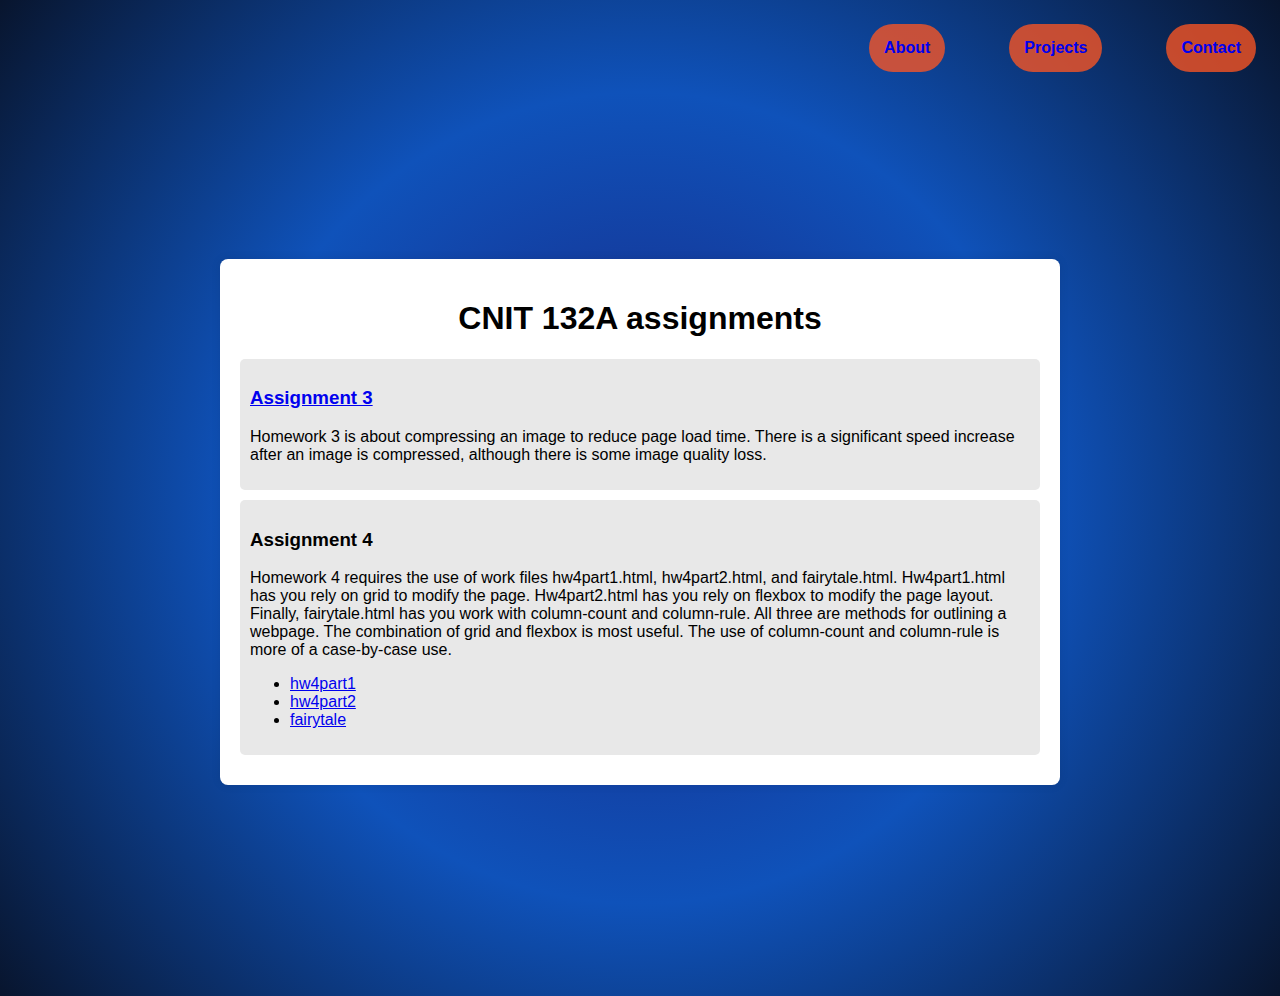
==== assignment.html @ ac721dc3 "replace main" ====
<!DOCTYPE html>
<html lang="en">
<head>
    <meta charset="UTF-8">
    <meta name="viewport" content="width=device-width, initial-scale=1.0">
    <meta name="description" content="CCSF CNIT 132A Advanced HTML and CSS homework">
    <meta name="keywords" content="HTML, CSS, JavaScript, Student, assignments, CCSF">
    <meta name="author" content="Anibal Pablo">
    <title>CNIT 132A Assignments</title>
    <style>
        body {
            padding: 1rem;
            font-family: Arial, sans-serif;
            background: radial-gradient(circle, #1a237e, #0f52ba, #08152e); /* saphire with gradient background color */
            color: black; /* light cyan color */
        }

        main {
        display: flex;
        justify-content: center;
        align-items: center;
        height: 100vh;
        }
        .container {
            max-width: 800px;
            margin: 0 auto;
            background: white;
            padding: 20px;
            border-radius: 8px;
            box-shadow: 0 0 10px rgba(0, 0, 0, 0.1);
        }
        h1 {
            text-align: center;
        }
        .assignment {
            background: #e8e8e8;
            padding: 10px;
            margin: 10px 0;
            border-radius: 5px;
        }


 /* ----------Nav CSS ----------------*/
        nav ul {
        display: flex;
        gap: 4rem;
        justify-content: end;
        }

        nav ul {
        list-style: none;
        padding: 0;
        margin: 0;
        }

    nav ul li {
        position: relative;
        padding: 15px; 
        cursor: pointer;
        background-color: #ff5622c4;
        font-weight: bold;
        color: white;
        border-radius: 25px;
    }

    nav ul li a {
        text-decoration: none;
        
    }

    .list-items li {
        margin: 2.5px;
        
    }

    .drop-down .list-items {
        display: none;
        position: absolute; 
        top: 100%; 
        left: 0; 
        padding: 0;
        list-style: none;
    }

    .drop-down .list-items li {
        padding: 10px; 
    }

    .drop-down .list-items li:hover {
        background-color: #B0BEC5;
    }

    .drop-down:hover .list-items {
        display: block;
    }

    </style>
</head>
<body>
    <nav>
        <ul>
            <li><a href="index.html">About</a></li>
            <li class="drop-down"><a href="assignment.html">Projects</a>
                <ul class="list-items">
                    <li><a href="hw3.html" target="_blank" rel="noopener noreferrer">Assignment3</a></li>
                    <li><a href="homework4/hw4.html" target="_blank" rel="noopener noreferrer">Assignment4</a></li>
                </ul>
            </li>
            <li><a href="contact.html">Contact</a></li>
        </ul>
    </nav>

    <main>
    <div class="container">
        <h1>CNIT 132A assignments</h1>
        <div class="assignment">
            <h3><a href="hw3.html">Assignment 3</a></h3>
            <p>Homework 3 is about compressing an image to reduce page load time. There is a significant speed increase after an image is compressed, although there is some image quality loss.</p>
        </div>
        <div class="assignment">
            <h3>Assignment 4</h3>
            <p>Homework 4 requires the use of work files hw4part1.html, hw4part2.html, and fairytale.html. Hw4part1.html has you rely on grid to modify the page. Hw4part2.html has you rely on flexbox to modify the page layout. Finally, fairytale.html has you work with column-count and column-rule. All three are methods for outlining a webpage. The combination of grid and flexbox is most useful. The use of column-count and column-rule is more of a case-by-case use. </p>
            <ul>
                <li><a href="homework4/hw4.html">hw4part1</a></li>
                <li><a href="homework4/hw4part2.html">hw4part2</a></li>
                <li><a href="homework4/fairytale.html">fairytale</a></li>
            </ul>
        </div>
    </div>

    </main>
</body>
</html>
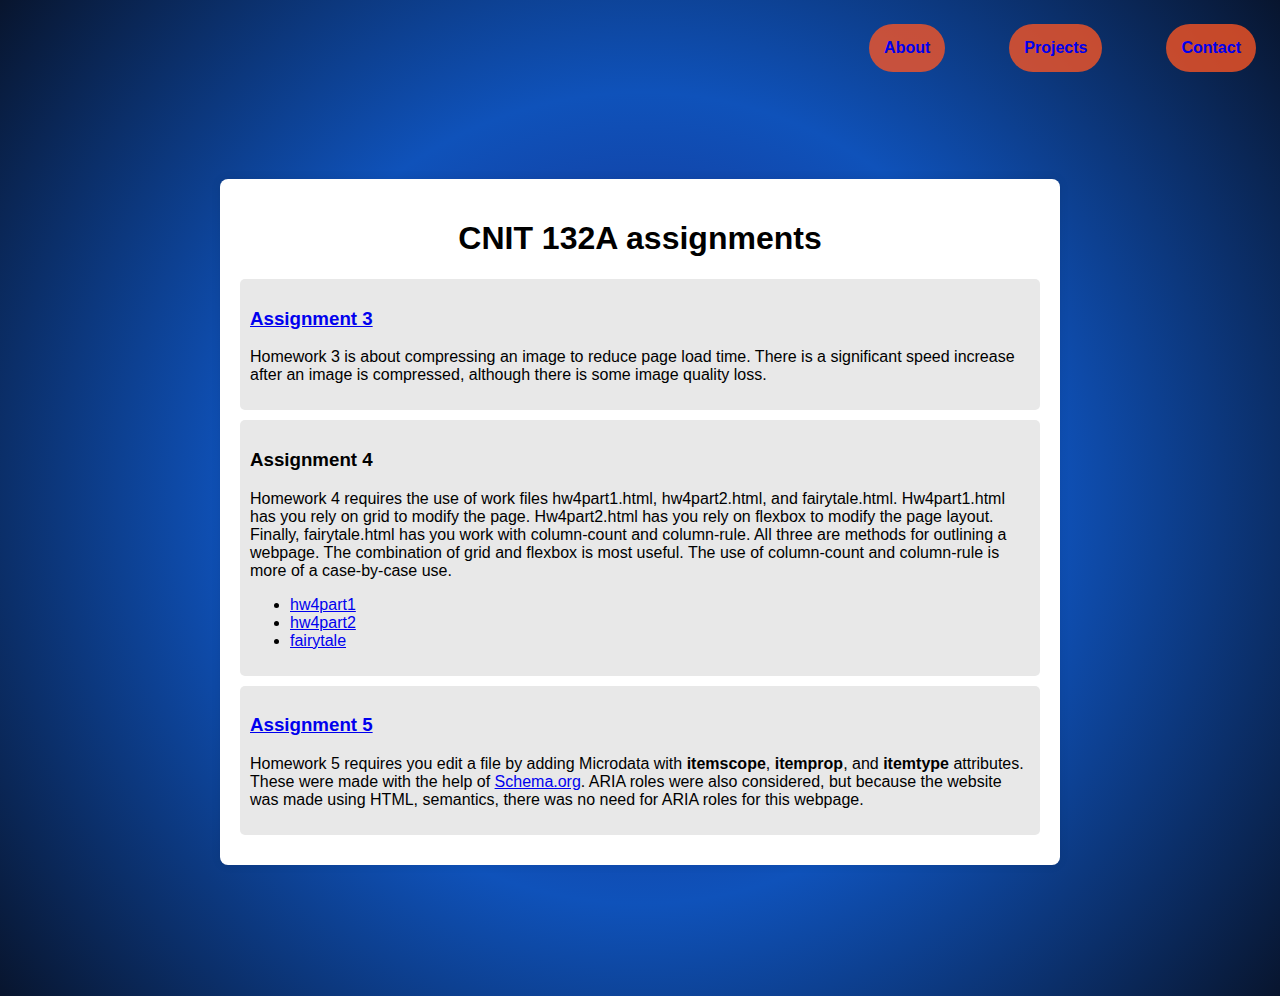
==== commit 7bb8bb72: "new update" ====
--- a/assignment.html
+++ b/assignment.html
@@ -104,6 +104,7 @@
                 <ul class="list-items">
                     <li><a href="hw3.html" target="_blank" rel="noopener noreferrer">Assignment3</a></li>
                     <li><a href="homework4/hw4.html" target="_blank" rel="noopener noreferrer">Assignment4</a></li>
+                    <li><a href="homework5/movies.html" target="_blank" rel="noopener noreferrer">Assignment5</a></li>
                 </ul>
             </li>
             <li><a href="contact.html">Contact</a></li>
@@ -126,6 +127,11 @@
                 <li><a href="homework4/fairytale.html">fairytale</a></li>
             </ul>
         </div>
+        <div class="assignment">
+            <h3><a href="homework5/movies.html">Assignment 5</a></h3>
+            <p>Homework 5 requires you edit a file by adding Microdata with <b>itemscope</b>, <b>itemprop</b>, and <b>itemtype</b> attributes. These were made with the help of <a href="https://schema.org/">Schema.org</a>. ARIA roles were also considered, but because the website was made using HTML, semantics, there was no need for ARIA roles for this webpage.  </p>
+        </div>
+        
     </div>
 
     </main>
